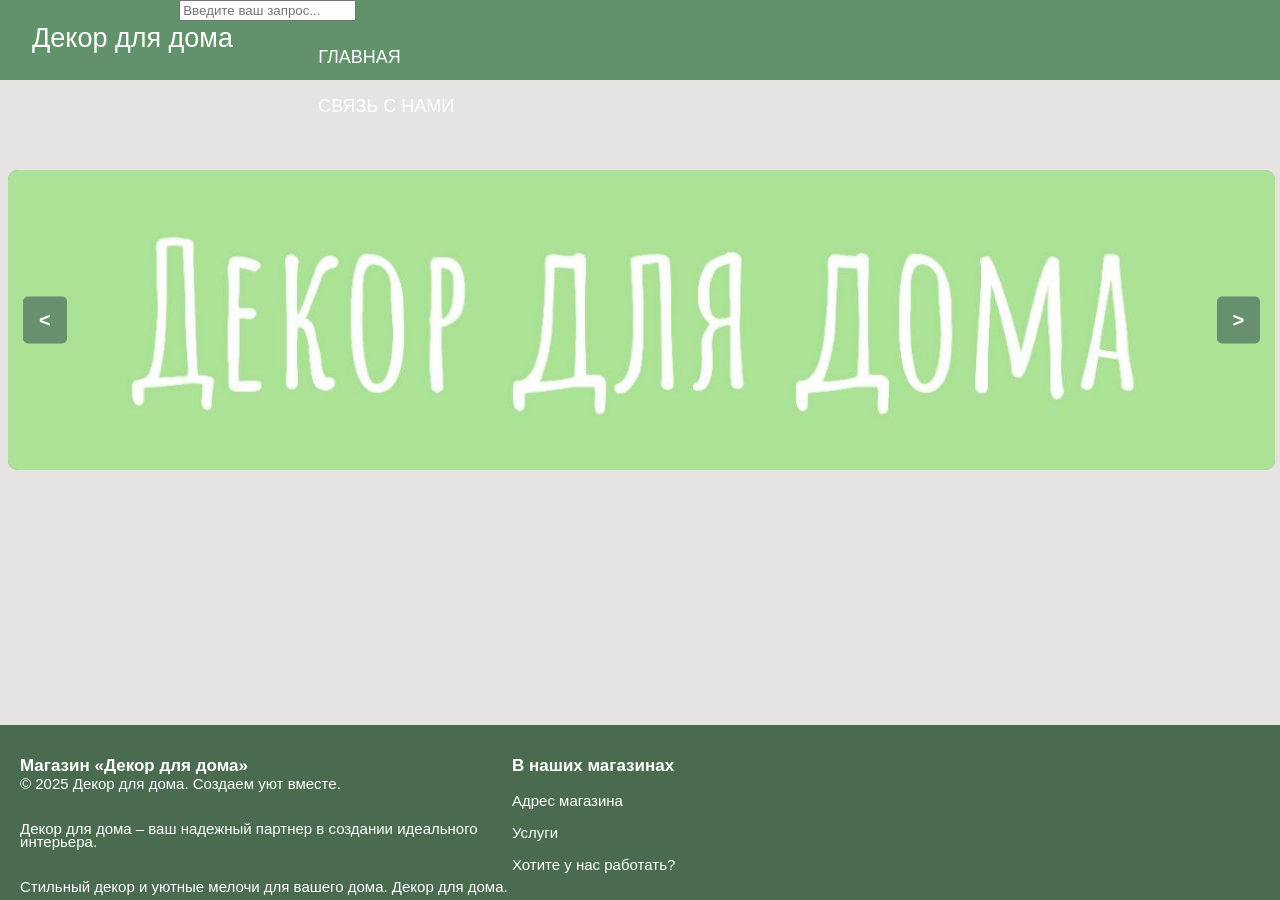
==== blog.html @ cf60698f "Вывод товар по каталогу, адаптация, слайдер" ====
<!DOCTYPE html>
<html lang="en">
<head>
    <meta charset="UTF-8">
    <meta name="viewport" content="width=device-width, initial-scale=1.0">
    <title>Блог</title>
    <link rel="stylesheet" href="css/style.css">
    <link rel="icon" href="img/ikonka.png" type="image/png">
</head>
<body style="background-color: #e5e4e2">
    <div class="header">
        <div class="log">
            <p>Декор для дома</p>
        </div> <!--log-->

        <div class="search">
            <input type="search_text" name="search_tovar" id="search" placeholder="Введите ваш запрос...">

        </div> <!-- search_text -->
        <div class="menu">
            <ul class="menu_name">
            <li><a href="index.html">
                <p>Главная</p>
            </a></li>

            <li><a href="connection.html">
                <p>Связь с нами</p>
            </a></li>
            
        </div>

    </div> <!-- header -->


    <div class="container_block">
            <div class="slider">
        <div class="slides">
            <div class="slide"><img src="img/blog_pic.png" alt="" srcset=""></div>
            <div class="slide"><img src="img/blog_pic_2.png" alt=""></div>
        </div>
        <button class="prev"><</button>
        <button class="next">></button>
    </div>

    <div class="blog_text">
        <p>Хотите, чтобы ваш дом стал настоящим оазисом спокойствия и тепла? Иногда для этого достаточно всего лишь нескольких продуманных штрихов! На нашем сайте мы собрали идеи, как с помощью декоративных подушек, ароматных свечей и стильных ваз преобразить любое пространство и наполнить его неповторимой атмосферой. Загляните к нам, чтобы вдохновиться и найти те самые детали, которые сделают ваш дом по-настоящему вашим!</p>
    </div>


    <div class="footer">
        <div class="block_1">
           <h1>Магазин «Декор для дома»</h1>
           <p>© 2025 Декор для дома. Создаем уют вместе.</p>
           <p>Декор для дома – ваш надежный партнер в создании идеального интерьера.</p>
           <p>Стильный декор и уютные мелочи для вашего дома. Декор для дома.</p>
           <p>Декор для дома: вдохновение и качество для каждого уголка вашего пространства.</p>
        </div> <!-- block_1 -->

        <div class="block_2">
           <h1>В наших магазинах</h1>

           <ul class="info">
               <li><a href="https://yandex.ru/maps/47/nizhny-novgorod/house/prospekt_gagarina_91/YEoYfwFgTkcHQFtsfX51cHpgYA==/?ll=43.960721%2C56.241634&z=16">
                   <p>Адрес магазина</p>
               </a></li>

               <li><a href="services.html">
                   <p>Услуги</p>
               </a></li>

               <li><a href="work.html"> 
                   <p>Хотите у нас работать?</p>  <!-- Требование к работе и оставить заяву на рассмотрение-->
               </a></li>
           </ul> <!-- info -->

        </div> <!-- block_2 -->
   </div> <!-- footer -->
    
    <script src="js/script.js"></script>
</body>
</html>
---- css/style.css ----
/* @font-face {
  font-family: 'MTSans'; 
  src: url('../fonts/MTSans-LightCondensed.ttf'); 
  font-weight: normal;
  font-style: normal;
} */



/*---HEADER---*/

.header {
    width: 100%;
    height: 80px;
    background-color: #62926c;
    position: fixed;
    top: 0;
    left: 0;
    float: left;
    z-index: 10; 
}

/*---LOG---*/

.log {
    width: 14%;
    height: 80px;
    /* background-color: darkgrey; */
    float: left;
}

.log p {
    font-size: 27px;
    color: white;
    position: absolute;
    left: 32px;
    top: -4px;
    font-family: Arial, Helvetica, sans-serif;
}

/*---MENU---*/

.menu {
    float: left;
    width: 33%;
    height: 80px;
}

.menu_name {
     list-style: none;
}

.menu_name li {
	float: left;
    margin-left: 99px;
    margin-top: -8px;
}

.menu_name li a {
    text-decoration: none;
    
}

.menu_name li a p{
    font-family: Arial, Helvetica, sans-serif;
    font-size: 18px;
    text-transform: uppercase;
    color: white
}

/*---CATALOG---*/

.catalog {
    width: 21%;
    height: 54%;
    float: left;
    background-color:  #799b87;
    position: absolute;
    top: 100px;
    left: 5px;
    border-radius: 9px;
    border-style: inset;
    border-color: #9DB3A6; 
}

.catalog p{
    font-family: Arial, Helvetica, sans-serif;
    font-size: 25px;
    color: white;
    margin-left: 95px;
}


.catalog_menu li a {
    text-decoration: none;
}

.catalog_menu li a p{
    font-family: Arial, Helvetica, sans-serif;
    font-size: 18px;
    text-transform: uppercase;
    color: white

}

.catalog_menu {
    list-style-type: none; 
    padding-left: 0;       
    color: white;         
    width: 100%;           
    float: left;           
    font-family: Arial, sans-serif; 
}

.catalog_menu li {
    margin: 0;                 
    padding: 10px 15px;      
    border-bottom: 1px solid rgba(255,255,255,0.2); 
    cursor: pointer;            /* Курсор руки */
}
.catalog_menu li:hover {
    background-color: rgba(255,255,255,0.1); 
}

/* Оформление активных категорий */
.catalog-item.active {
    background-color: #f0f0ff;
    font-weight: bold;
}


/*---CONTENT---*/

.content {
    position: absolute;
    width: 79%;
    height: 400px;
    float: left;
    left: 500px;
    top: 100px;
}

/*---CARDS---*/
.cards {
    position: absolute;
    width: 79%; 
    left: 22%; 
    top: 100px; 
    padding: 20px;
    box-sizing: border-box;
    margin-top: -20px;
    display: flex; 
    flex-wrap: wrap; /* Разрешаем перенос на новую строку */
    gap: 18px; /* Задаем отступы между карточками */
}

.card {
    width: 200px;
    height: 310px;
    background-color: #ffffff;
    border-radius: 10px;
    box-shadow: 0 4px 8px rgba(0,0,0,0.1);
    padding: 15px;
    box-sizing: border-box;
}

.card img {
    left: auto;
    top: auto;
    width: 100%;
    height: auto;
    display: block; 
    border-radius: 10px;
}

.card p {
    font-family: Arial, Helvetica, sans-serif;
    font-size: 15px;
}

/*---FOOTER---*/

.footer {
    position: fixed;
    bottom: 0;
    left: 0;
    width: 100%;
    height: 175px;
    background-color: #4a6b50;
    color: white;
    padding: 20px 0;
    box-sizing: border-box; /* Чтобы padding не увеличивал высоту */
}

.block_1{
    width: 40%;
    float: left;
    height: 150px;
}

.block_2{
    width: 60%;
    float: left;
    height: 150px;
}

.block_1 h1{
    position: absolute;
    font-size: 17px;
    left: 20px;
    font-family: Arial, Helvetica, sans-serif;
}

.block_1 p {
    /* margin-top: -26px; */
    /* top: 10px; */
    font-family: Arial, Helvetica, sans-serif;
    font-size: 15px;
    padding-top: 17px;
    padding-left: 20px;
    line-height: 13px; /*Интервал между текстом*/
}

.block_2 h1{
    font-size: 17px;
    font-family: Arial, Helvetica, sans-serif;
}

.info {
    list-style: none;
    margin-left: -40px;
}

.info li a {
    text-decoration: none;
}

.info li a p{
    font-family: Arial, Helvetica, sans-serif;
    font-size: 15px;
    color: white;
}

/*---CONNECTION.HTML---*/

.cont_name{
    position: absolute;
    top: 63px;
    float: left;
}

.cont_name h1{
    font-family: Arial, Helvetica, sans-serif;
}

.contact {
    width: 560px;
    height: 440px;
    background-color: white;
    position: absolute;
    border-radius: 9px;
    top: 139px;
    float: left;
    border-style: inset;
    border-color: #9DB3A6;
    
}

.contact p{
    font-family: Arial, Helvetica, sans-serif;
    font-size: 18px;
    /* position: absolute; */
    /* left: 20px; */
    /* margin-top: 5px; */
    margin: 10px;

}

.contact h1{
    font-family: Arial, Helvetica, sans-serif;
    font-size: 20px;
    margin: 10px; 
}


/*---WORK.HTML---*/

.form_text{
    margin-top: 110px;
    margin-left: 800px;
    font-family: Arial, Helvetica, sans-serif;
    font-size: 25px;
    text-transform: uppercase;
}

.forms {
    width: 650px;
    height: 450px;
    margin-top: 7px;
    margin-left: 600px;
    border: 3px solid #6c9274;
    border-radius: 8px;
    display: flex;
    flex-direction: column;
}

input[type="text"] {
    width: 400px;
    height: 30px ;
    margin-left: 130px;
    border-radius: 8px;
    margin-top: 20px;
}

button[type="submit"] {
    width: 400px;
    height: 40px ;
    margin-left: 130px;
    border-radius: 8px;
    margin-top: 15px;
    transition: 0.5s;
}

button[type="submit"]:hover {
    width: 400px;
    height: 40px ;
    margin-left: 130px;
    border-radius: 8px;
    margin-top: 20px;
    transform: scale(1.05);
    border: 2px solid #6c9274;
}

.modal {
  display: none; /* Изначально скрыто */
  position: fixed;
  top: 0;
  left: 0;
  width: 100%;
  height: 100%;
  background-color: rgba(0, 0, 0, 0.5);
  justify-content: center;
  align-items: center;
}

.modal-content {
  background-color: white;
  padding: 20px;
  border-radius: 8px;
  box-shadow: 0 0 10px rgba(0, 0, 0, 0.2);
  text-align: center;
  width: 80%;
  max-width: 400px;
}

.close-btn {
  position: absolute;
  top: 10px;
  right: 15px;
  font-size: 24px;
  cursor: pointer;
}

.hidden {
  display: none;
}


/*---BLOG.HTML---*/

.container_block {
    position: absolute;
    width: 99%;
    height: 300px; 
    float: left;
    top: 170px;
    border-radius: 10px;
    background-color: #868686;
    overflow: hidden; /* Обрезаем лишнее */
}

/*---SLIDER---*/    
.slider {
    position: relative;
    width: 100%;
    height: 100%; 
    overflow: hidden;
}

.slides {
    display: flex;
    transition: transform 0.5s ease-in-out;
    height: 100%;
}

.slide {
    flex: 0 0 100%;
    width: 100%;
    height: 100%;
    overflow: hidden; /* Обрезаем картинку по границам слайда */
}

.slide img {
    width: 100%;
    height: 100%;
    object-fit: cover; /* Заполняет слайд полностью с обрезкой */
    display: block;
    border-radius: inherit;
}

.prev,
.next {
    position: absolute;
    top: 50%;
    transform: translateY(-50%);
    background-color: rgba(85, 124, 101, 0.8);
    color: white;
    padding: 12px 16px;
    border: none;
    cursor: pointer;
    user-select: none;
    font-size: 20px;
    font-weight: bold;
    border-radius: 5px;
    transition: background-color 0.3s;
}

.prev {
    left: 15px;
}

.next {
    right: 15px;
}

.prev:hover,
.next:hover {
    background-color: rgba(156, 151, 151, 1);
}

@media (max-width: 768px) {
    .container_block {
        height: 200px; /* Меньше на мобильных */
        top: 150px;
    }
}

/* Убираем абсолютное позиционирование */
.blog_text {
    position: static; /* Теперь элемент находится в потоке страницы */
    width: 98%;
    max-width: 1200px;
    padding: 35px 40px;
    margin-top: 20px; /* Добавляем отступ сверху для разделения с слайдером */
}
.blog_text p {
    color: #4a5d4a;
    font-size: 18px;
    font-weight: 400;
    margin: 0;
    text-align: justify;
    font-family: Arial, Helvetica, sans-serif;
}





@media (max-width: 768px) {
    /* HEADER */
    .header {
        height: 70px;
    }
    
    .log p {
        font-size: 20px;
        left: 15px;
        top: 0;
    }
    
    .menu {
        width: auto;
        margin-left: 10px;
    }
    
    .menu_name li {
        margin-left: 15px;
        font-size: 14px;
    }

    /* CATALOG */
    .catalog {
        position: static;
        width: 90%;
        height: 200px;
        margin: 10px auto;
        top: auto;
        left: 5%;
        border-radius: 8px;
    }
    
    .catalog p {
        font-size: 20px;
        text-align: center;
        margin-left: 0;
    }
    
    .catalog_menu li {
        padding: 10px;
        font-size: 16px;
    }

    /* CARDS */
    .cards {
        position: static;
        width: 100%;
        left: 0;
        top: 0;
        padding: 15px;
        display: flex;
        flex-wrap: wrap;
        justify-content: center;
        gap: 15px;
    }
    
    .card {
        width: calc(50% - 12px); /* 2 в ряд */
        height: 280px;
        margin-bottom: 10px;
    }

    /* FOOTER */
    .footer {
        position: static;
        height: auto;
        padding: 20px 10px;
    }
    
    .block_1,
    .block_2 {
        width: 100%;
        float: none;
        text-align: center;
        margin-bottom: 15px;
    }
    
    .block_1 h1 {
        position: static;
        text-align: center;
    }
    
    .info {
        margin-left: 0;
        text-align: center;
    }

    /* FORM (WORK.HTML) */
    .form_text {
        margin: 80px 20px 10px;
        font-size: 20px;
        text-align: center;
    }
    
    .forms {
        width: 90%;
        margin: 10px auto;
        padding: 20px;
    }
    
    input[type="text"],
    button[type="submit"] {
        width: 100%;
        margin: 10px 0;
    }

    /* CONTACT (CONNECTION.HTML) */
    .contact {
        width: 90%;
        margin: 100px auto 20px;
        top: auto;
        left: auto;
    }

    /* BLOG */
    .container_block {
        width: 90%;
        height: 200px;
        top: 100px;
        margin: 0 auto;
    }
    
    .blog_text {
        width: 90%;
        margin: 0 auto;
        padding: 20px;
    }
}


@media (min-width: 769px) and (max-width: 1024px) {
    .header {
        height: 75px;
    }
    
    .log p {
        font-size: 24px;
    }
    
    .catalog {
        width: 25%;
        height: 450px;
        top: 100px;
        left: 10px;
    }
    
    .cards {
        left: 28%;
        width: 68%;
    }
    
    .card {
        width: calc(25% - 14px);
        height: 290px;
    }
    
    .forms {
        width: 700px;
        margin-left: 200px;
    }
    
    .contact {
        width: 700px;
        top: 120px;
    }
}
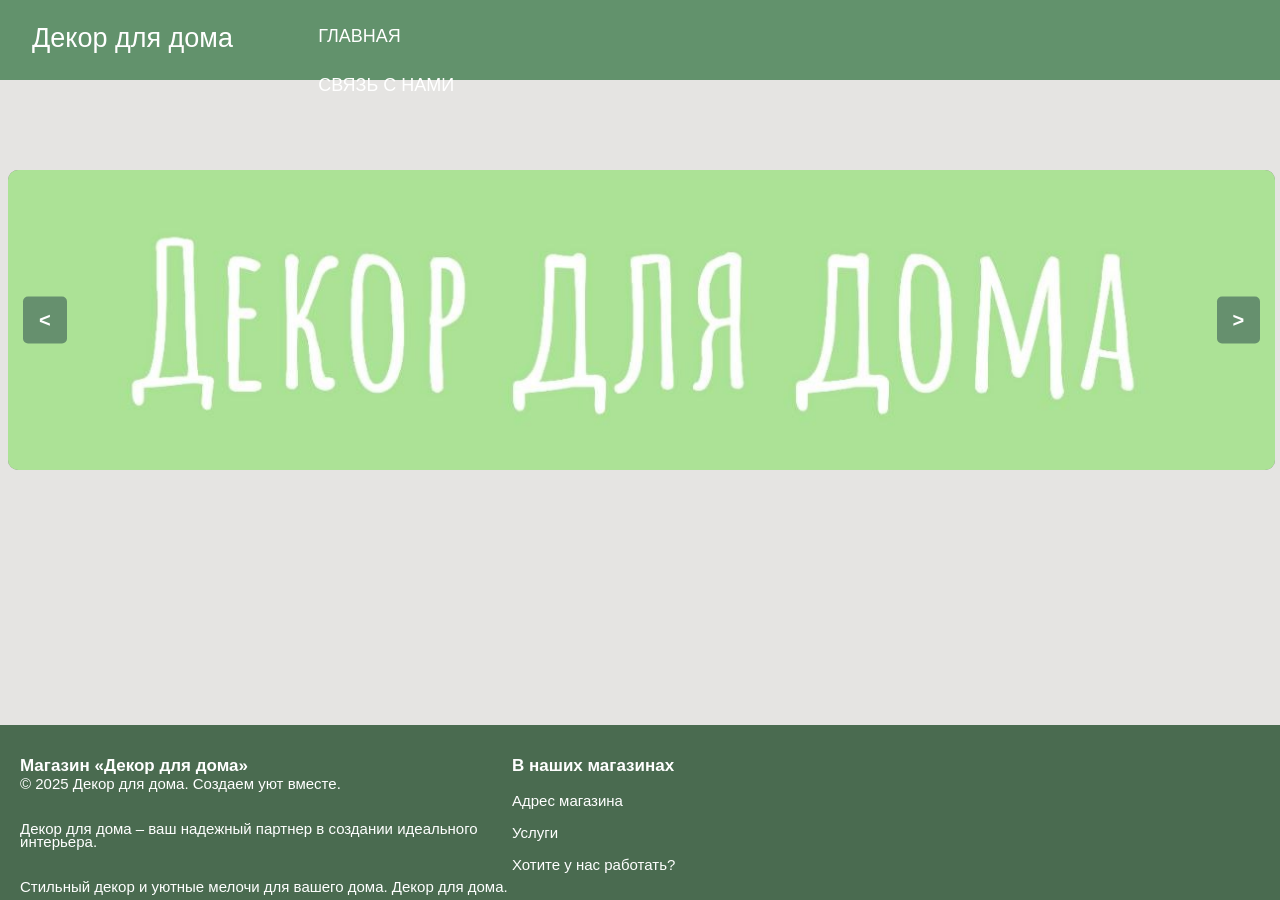
==== commit 9344aacf: "Модальное окно" ====
--- a/blog.html
+++ b/blog.html
@@ -13,10 +13,6 @@
             <p>Декор для дома</p>
         </div> <!--log-->
 
-        <div class="search">
-            <input type="search_text" name="search_tovar" id="search" placeholder="Введите ваш запрос...">
-
-        </div> <!-- search_text -->
         <div class="menu">
             <ul class="menu_name">
             <li><a href="index.html">
--- a/css/style.css
+++ b/css/style.css
@@ -438,6 +438,45 @@
     background-color: rgba(156, 151, 151, 1);
 }
 
+/* Модальное окно */
+.modal {
+    position: fixed;
+    top: 0; left: 0;
+    width: 100%; height: 100%;
+    background: rgba(0, 0, 0, 0.6);
+    display: flex;
+    justify-content: center;
+    align-items: center;
+    z-index: 1000;
+}
+
+.modal-content {
+    background: white;
+    padding: 30px;
+    border-radius: 8px;
+    text-align: center;
+    position: relative;
+    min-width: 280px;
+}
+
+.close-btn {
+    position: absolute;
+    top: 10px; right: 15px;
+    font-size: 24px;
+    cursor: pointer;
+    color: #aaa;
+}
+
+.close-btn:hover {
+    color: #000;
+}
+
+.hidden {
+    display: none;
+}
+
+
+
 @media (max-width: 768px) {
     .container_block {
         height: 200px; /* Меньше на мобильных */
@@ -461,6 +500,8 @@
     text-align: justify;
     font-family: Arial, Helvetica, sans-serif;
 }
+
+
 
 
 
